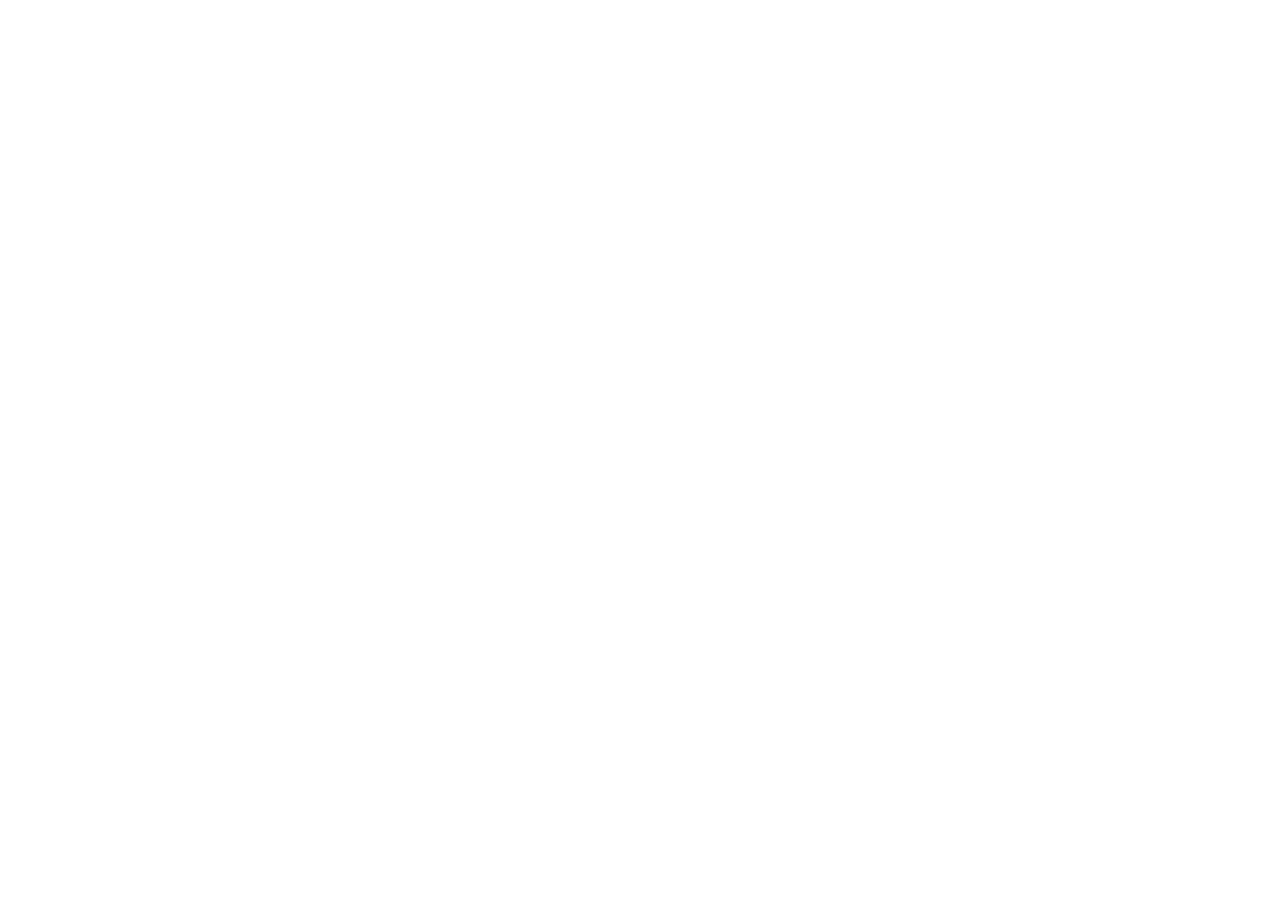
==== src/index.html @ fbe20b06 "Initial commit" ====
<!DOCTYPE html>
<html lang="en">
  <head>
    <meta charset="UTF-8" />
    <link rel="icon" type="image/svg+xml" href="/favicon.svg" />
    <meta name="viewport" content="width=device-width, initial-scale=1.0" />
    <title>Vanilla App Template</title>
    <link rel="stylesheet" href="./css/styles.css" />
  </head>
  <body>
    <load src="./partials/header.html" icon-path="img/sprite.svg#logo" />

    <main>
      <!-- Loads the specified .html file -->
      <load src="./partials/vite-promo.html" />
      <load src="./partials/badges.html" />
    </main>

    <load src="./partials/footer.html" />

    <script type="module" src="./main.js"></script>
  </body>
</html>
---- src/css/styles.css ----
/**
  |============================
  | include css partials with
  | default @import url()
  |============================
*/
/* Common styles */
@import url('./reset.css');
@import url('./base.css');
@import url('./container.css');
@import url('./animations.css');

/* Sections style */
@import url('./header.css');
@import url('./vite-promo.css');
@import url('./badges.css');
@import url('./back-link.css');
@import url('./footer.css');
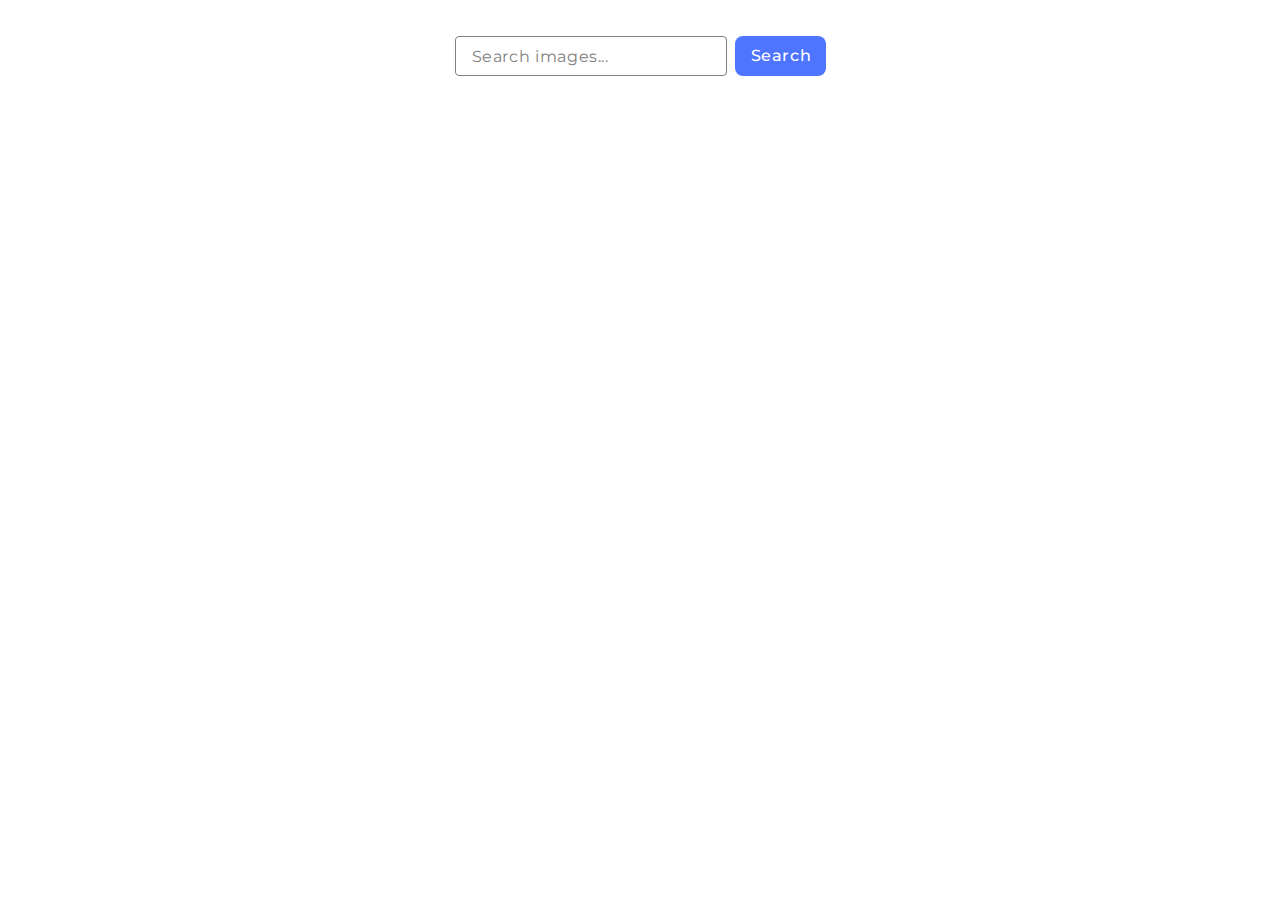
==== commit 7d63db0f: "add html structure" ====
--- a/src/index.html
+++ b/src/index.html
@@ -4,20 +4,30 @@
     <meta charset="UTF-8" />
     <link rel="icon" type="image/svg+xml" href="/favicon.svg" />
     <meta name="viewport" content="width=device-width, initial-scale=1.0" />
-    <title>Vanilla App Template</title>
+    <title>Home work 11</title>
+    <link rel="preconnect" href="https://fonts.googleapis.com" />
+    <link rel="preconnect" href="https://fonts.gstatic.com" crossorigin />
+    <link
+      href="https://fonts.googleapis.com/css2?family=Montserrat:wght@400..700&display=swap"
+      rel="stylesheet"
+    />
     <link rel="stylesheet" href="./css/styles.css" />
   </head>
   <body>
-    <load src="./partials/header.html" icon-path="img/sprite.svg#logo" />
-
-    <main>
-      <!-- Loads the specified .html file -->
-      <load src="./partials/vite-promo.html" />
-      <load src="./partials/badges.html" />
+    <header></header>
+    <main class="main">
+      <div class="container">
+        <form class="search-form">
+          <input
+            type="text"
+            class="search-input"
+            placeholder="Search images..."
+          />
+          <button type="submit" class="search-button">Search</button>
+        </form>
+        <ul class="gallery-list"></ul>
+      </div>
     </main>
-
-    <load src="./partials/footer.html" />
-
     <script type="module" src="./main.js"></script>
   </body>
 </html>
--- a/src/css/styles.css
+++ b/src/css/styles.css
@@ -16,3 +16,72 @@
 @import url('./badges.css');
 @import url('./back-link.css');
 @import url('./footer.css');
+
+.container {
+  margin-top: 36px;
+  display: flex;
+  flex-direction: row;
+  flex-wrap: nowrap;
+  justify-content: center;
+  align-items: center;
+}
+.search-form {
+  display: flex;
+  gap: 8px;
+}
+.search-input {
+  box-sizing: border-box;
+  border-radius: 4px;
+  width: 272px;
+  height: 40px;
+  background: #fff;
+  border: 1px solid #808080;
+  border-radius: 4px;
+  gap: 8px;
+  width: 272px;
+  height: 40px;
+  padding: 8px 16px;
+  font-family: 'Montserrat', sans-serif;
+  font-weight: 400;
+  font-size: 16px;
+  line-height: 150%;
+  letter-spacing: 0.04em;
+  color: #808080;
+  transition: border 0.3s cubic-bezier(0.075, 0.82, 0.165, 1),
+    color 0.5s cubic-bezier(0.075, 0.82, 0.165, 1);
+}
+.search-input:hover {
+  border: 1px solid #000;
+}
+.search-input:active {
+  border: 1px solid #4e75ff;
+}
+.search-input::placeholder {
+  font-family: 'Montserrat', sans-serif;
+  font-weight: 400;
+  font-size: 16px;
+  line-height: 150%;
+  letter-spacing: 0.04em;
+  color: #808080;
+}
+.search-input:focus::placeholder {
+  color: #2e2f42;
+}
+.search-button {
+  border-radius: 8px;
+  padding: 8px 16px;
+  width: 91px;
+  height: 40px;
+  background: #4e75ff;
+  font-family: 'Montserrat', sans-serif;
+  font-weight: 500;
+  font-size: 16px;
+  line-height: 150%;
+  letter-spacing: 0.04em;
+  color: #fff;
+  border: none;
+  transition: background-color 0.3s cubic-bezier(0.075, 0.82, 0.165, 1);
+}
+.search-button:hover {
+  background: #6c8cff;
+}
